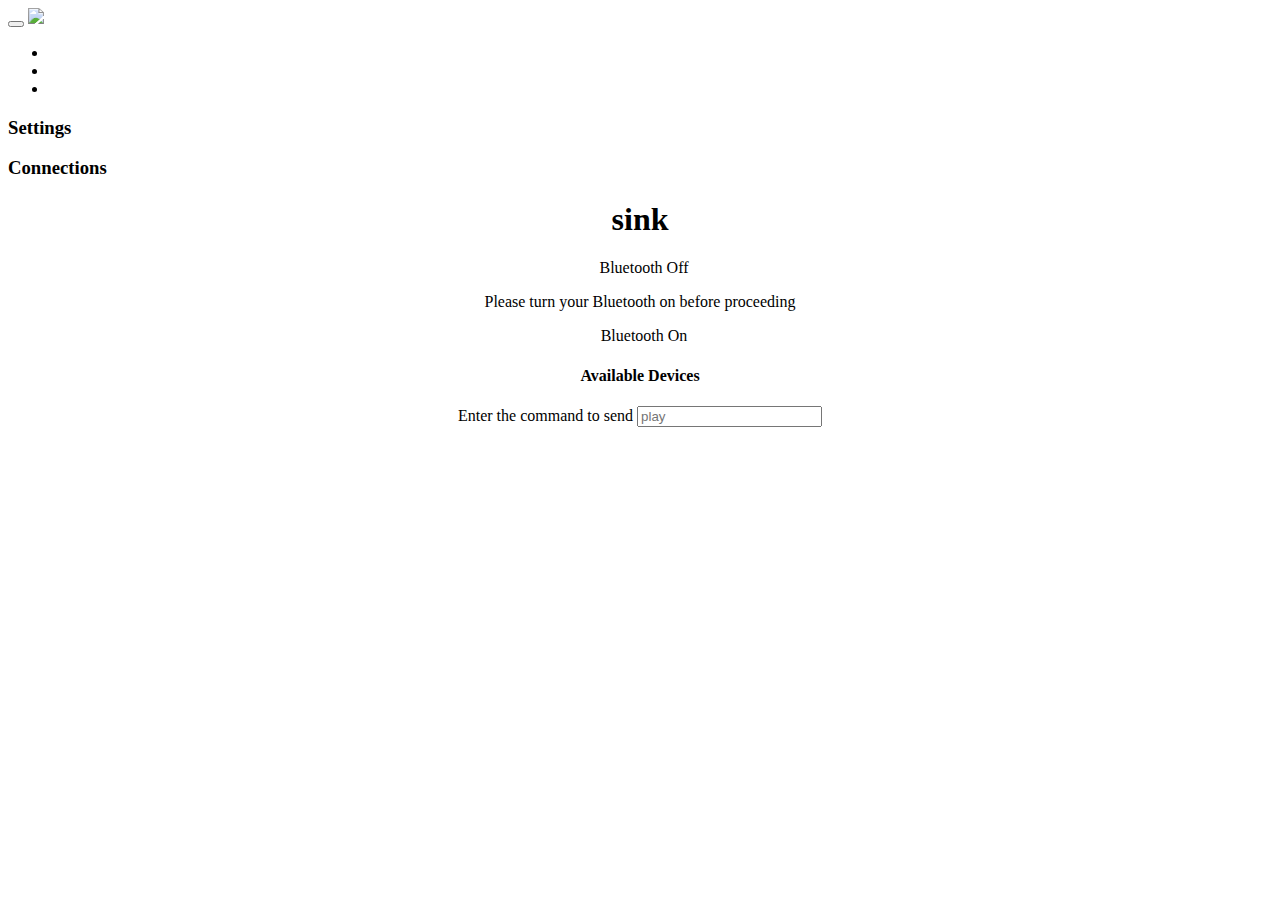
==== platforms/android/assets/www/index.html @ 80459120 "Volume Rocking" ====
<!DOCTYPE html>
<html lang="en">
  <head>
    <meta charset="utf-8">
    <meta name="viewport" content="width=device-width, initial-scale=1">

    <!-- Bootstrap core CSS -->
    <link href="assets/css/bootstrap.min.css" rel="stylesheet">

    <!-- Custom styles for this template -->
    <link href="assets/css/style.css" rel="stylesheet">

  </head>
  <body>

    <div class="navbar navbar-default navbar-fixed-top" role="navigation">
        <button type="button" class="navbar-toggle collapsed" data-toggle="collapse" data-target=".navbar-collapse">
          <span class="icon-bar"></span>
          <span class="icon-bar"></span>
          <span class="icon-bar"></span>
        </button>
        <a class="navbar-brand" href="#">
          <img src="assets/img/bluetooth.png" width="80" />
        </a>  
    </div>

    <div class="layout-menu">
      <div class="nav">
        <ul class="unstyled">
          <li>          
            <i class="glyphicon glyphicon-cog" data-toggle="settings"></i>
          </li>        
          <li>          
            <i class="glyphicon glyphicon-link" data-toggle="connections"></i>
          </li> 
          <li>
            <i class="glyphicon glyphicon-off" onClick="navigator.app.exitApp();"></i>   
          </li>
        </ul>
      </div>

      <!-- Create the content divs -->
      <div class="content">
        <div data-content="settings">
          <h3>Settings</h3>
        </div>        
        <div data-content="connections">
          <h3>Connections</h3>
        </div> 
      </div>
    </div>
    
    <div class="layout-main row">
      <div align="center">

        <h1>sink</h1> 

        <div class="status-off">
          <span class="label label-danger">
            <i class="glyphicon glyphicon-remove"></i>            
          </span>
          &nbsp;&nbsp;Bluetooth Off
          <div>
            <p>Please turn your Bluetooth on before proceeding</p>
          </div>
        </div>    

        <div class="status-on">
          <div>
            <span class="label label-primary">
              <i class="glyphicon glyphicon-ok"></i>            
            </span>
            &nbsp;&nbsp;Bluetooth On
          </div> 

          <div>
            <h4>Available Devices</h4>
            <ul class="unstyled devices">          
            </ul>
          </div>           

          <div class="form-group container">
            <label>Enter the command to send</label>
            <input type="text" class="form-control" placeholder="play">
          </div>
        </div>         
    </div>

    <div class="exit">
      <i class="glyphicon glyphicon-off" onClick="navigator.app.exitApp();"></i>   
    </div>

    <!-- Bootstrap core JavaScript
    ================================================== -->
    <!-- Placed at the end of the document so the pages load faster -->
    <script src="assets/js/jquery.min.js"></script>
    <script src="assets/js/bootstrap.min.js"></script>    
    <script type="text/javascript" src="cordova.js"></script>
    <script type="text/javascript">

      $(document).on("deviceready", function(){

        // Open the menu     
        $(".navbar-toggle").on("touchstart click", function(event){
          event.preventDefault();
          $(".layout-menu").toggleClass("open");
          $(".layout-menu .content div").hide();
        });

        // Open the menu, on a link click    
        $(".layout-menu li i").on("touchstart click", function(event){
          
          event.preventDefault();
          $(".layout-menu .content div").hide();
          var toggle = $(this).data("toggle"); 

          console.log($(this).data());
          console.log(toggle);

          // Do the animations ads needed
          $(".layout-menu").parent('li').removeClass("active");          
          if (! $(".layout-menu").hasClass("open"))
          {
            $(".layout-menu").toggleClass("open");
          }

          // Toggle setting page to display
          if (toggle) {
            $("[data-content='" + toggle + "']").fadeIn();
          }
        });
      });
    </script>
    <script src="js/bluetooth.js"></script>
  </body>
</html>
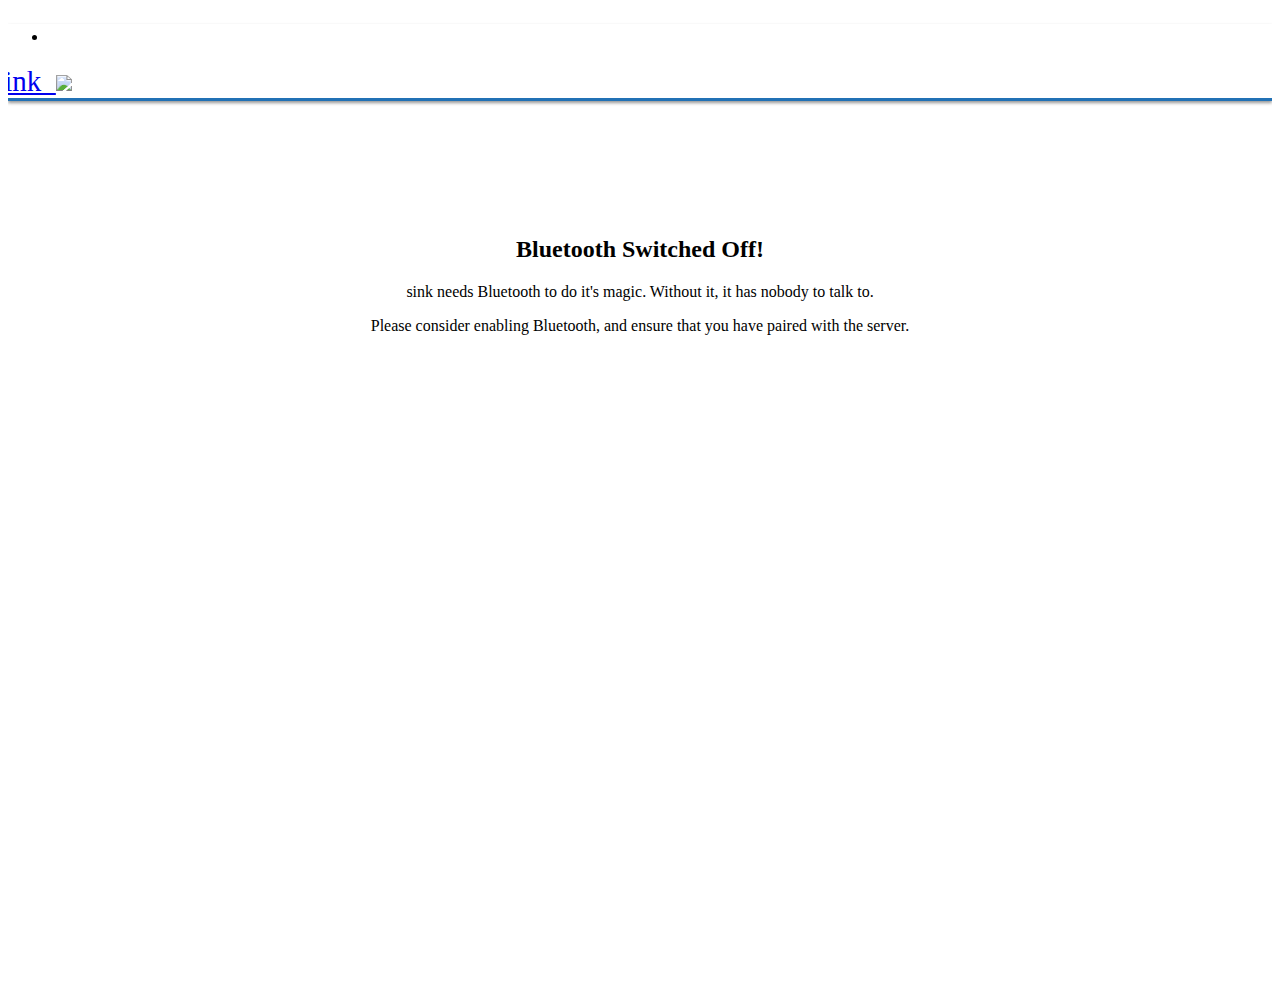
==== commit a3fbb628: "Getting some direction" ====
--- a/platforms/android/assets/www/index.html
+++ b/platforms/android/assets/www/index.html
@@ -9,128 +9,95 @@
 
     <!-- Custom styles for this template -->
     <link href="assets/css/style.css" rel="stylesheet">
+    <link href="assets/css/slide-btn.css" rel="stylesheet">
 
   </head>
   <body>
 
-    <div class="navbar navbar-default navbar-fixed-top" role="navigation">
-        <button type="button" class="navbar-toggle collapsed" data-toggle="collapse" data-target=".navbar-collapse">
-          <span class="icon-bar"></span>
-          <span class="icon-bar"></span>
-          <span class="icon-bar"></span>
-        </button>
-        <a class="navbar-brand" href="#">
-          <img src="assets/img/bluetooth.png" width="80" />
-        </a>  
-    </div>
-
-    <div class="layout-menu">
-      <div class="nav">
-        <ul class="unstyled">
-          <li>          
-            <i class="glyphicon glyphicon-cog" data-toggle="settings"></i>
-          </li>        
-          <li>          
-            <i class="glyphicon glyphicon-link" data-toggle="connections"></i>
-          </li> 
-          <li>
-            <i class="glyphicon glyphicon-off" onClick="navigator.app.exitApp();"></i>   
+    <!-- TOP NAVIGATION -->
+    <nav class="navbar navbar-default navbar-fixed-top transition" role="navigation">
+      <div class="container">
+        <ul class="pull-right nav navbar-nav">
+          <li class="btn btn-default">
+            <i class="glyphicon glyphicon-off" onClick="navigator.app.exitApp();"></i>
           </li>
         </ul>
+        <a class="navbar-brand pull-left" href="#">
+          sink&nbsp;&nbsp;<img src="assets/img/bluetooth.png" />
+        </a>
       </div>
+    </nav>
 
-      <!-- Create the content divs -->
-      <div class="content">
-        <div data-content="settings">
-          <h3>Settings</h3>
-        </div>        
-        <div data-content="connections">
-          <h3>Connections</h3>
-        </div> 
-      </div>
-    </div>
-    
+    <!-- THE CONTENT TO DISPLAY -->
     <div class="layout-main row">
-      <div align="center">
+      <div class="center">
 
-        <h1>sink</h1> 
+        <div class="message-centre alert alert-danger transition">
+          Connection to server lost, attempting to reconnect now
+        </div>
 
+        <!-- DISPLAY BLUETOOTH OFF MESSAGE -->
         <div class="status-off">
-          <span class="label label-danger">
-            <i class="glyphicon glyphicon-remove"></i>            
-          </span>
-          &nbsp;&nbsp;Bluetooth Off
+          <div class="info-icon">
+            <i class="glyphicon glyphicon-exclamation-sign"></i>
+          </div>
+          <h2>Bluetooth Switched Off!</h2>
           <div>
-            <p>Please turn your Bluetooth on before proceeding</p>
+            <p>sink needs Bluetooth to do it's magic. Without it, it has nobody to talk to.</p>
+            <p>Please consider enabling Bluetooth, and ensure that you have paired with the server.</p>
           </div>
-        </div>    
+        </div>
 
+        <!-- TO DISPLAY ON BLUETOOTH ON -->
         <div class="status-on">
           <div>
             <span class="label label-primary">
-              <i class="glyphicon glyphicon-ok"></i>            
+              <i class="glyphicon glyphicon-ok"></i>
             </span>
             &nbsp;&nbsp;Bluetooth On
-          </div> 
+          </div>
 
-          <div>
-            <h4>Available Devices</h4>
-            <ul class="unstyled devices">          
+          <!-- PAIRED DEVICE LISTING -->
+          <div class="devices">
+            <h4>Paired Devices Available</h4>
+            <ul class="unstyled devices">
             </ul>
-          </div>           
+          </div>
 
-          <div class="form-group container">
-            <label>Enter the command to send</label>
+          <!-- SLIDE BUTTON -->
+          <!-- <div class="slide-btn on" data-on="bth.connect" data-off="bth.disconnect">
+            <div class="slide"></div>
+          </div> -->
+
+          <!-- SWIPE AREA -->
+          <div class="well swipearea">Swipe Area</div>
+          <div class="well touchable pull-left"  data-action="left">
+            <i class="glyphicon glyphicon-backward"></i>
+          </div>
+          <div class="well touchable pull-right" data-action="right">
+            <i class="glyphicon glyphicon-forward"></i>
+          </div>
+          <div class="clearfix"></div>
+
+          <!-- INFO AREA -->
+          <!-- <div class="well infoarea">INFO</div>
+          <div class="form-group manual-command">
+            <label>Manually Send command</label>
             <input type="text" class="form-control" placeholder="play">
           </div>
-        </div>         
-    </div>
-
-    <div class="exit">
-      <i class="glyphicon glyphicon-off" onClick="navigator.app.exitApp();"></i>   
+        </div> -->
+      </div>
     </div>
 
     <!-- Bootstrap core JavaScript
     ================================================== -->
     <!-- Placed at the end of the document so the pages load faster -->
+    <script type="text/javascript" src="cordova.js"></script>
     <script src="assets/js/jquery.min.js"></script>
-    <script src="assets/js/bootstrap.min.js"></script>    
-    <script type="text/javascript" src="cordova.js"></script>
-    <script type="text/javascript">
-
-      $(document).on("deviceready", function(){
-
-        // Open the menu     
-        $(".navbar-toggle").on("touchstart click", function(event){
-          event.preventDefault();
-          $(".layout-menu").toggleClass("open");
-          $(".layout-menu .content div").hide();
-        });
-
-        // Open the menu, on a link click    
-        $(".layout-menu li i").on("touchstart click", function(event){
-          
-          event.preventDefault();
-          $(".layout-menu .content div").hide();
-          var toggle = $(this).data("toggle"); 
-
-          console.log($(this).data());
-          console.log(toggle);
-
-          // Do the animations ads needed
-          $(".layout-menu").parent('li').removeClass("active");          
-          if (! $(".layout-menu").hasClass("open"))
-          {
-            $(".layout-menu").toggleClass("open");
-          }
-
-          // Toggle setting page to display
-          if (toggle) {
-            $("[data-content='" + toggle + "']").fadeIn();
-          }
-        });
-      });
-    </script>
-    <script src="js/bluetooth.js"></script>
+    <script src="assets/js/jquery.touchSwipe.min.js"></script>
+    <script src="assets/js/bootstrap.min.js"></script>
+    <script src="assets/js/database.js"></script>
+    <script src="assets/js/slide-btn.js"></script>
+    <script src="assets/js/bluetooth.js"></script>
   </body>
 </html>--- a/platforms/android/assets/www/assets/css/style.css
+++ b/platforms/android/assets/www/assets/css/style.css
@@ -0,0 +1,235 @@
+html, body {
+  height: 100%;
+  overflow-x: hidden;
+  font-size: 16px;
+}
+ul.unstyled {
+  list-style: none;
+  padding: 0;
+  margin: 0;
+  line-height: 50px;
+}
+.navbar-inverse { background: #333; }
+.navbar-inverse,
+.navbar-default {
+  border-bottom: 3px solid #2171b5;
+  -webkit-box-shadow: 0 2px 3px 0 rgba(50, 50, 50, 0.50);
+-moz-box-shadow:    0 2px 3px 0 rgba(50, 50, 50, 0.50);
+box-shadow:         0 2px 3px 0 rgba(50, 50, 50, 0.50);
+}
+
+body.off .navbar-default {
+  border-color: maroon;
+  -webkit-box-shadow: 0 14px 30px -13px rgba(255, 54, 54, 0.8);
+  -moz-box-shadow:    0 14px 30px -13px rgba(255, 54, 54, 0.8);
+  box-shadow:         0 14px 30px -13px rgba(255, 54, 54, 0.8);
+}
+
+body.on .navbar-default {
+  border-color: #2171b5;
+-webkit-box-shadow: 0 14px 30px -13px rgba(33, 113, 181, 0.6);
+-moz-box-shadow:    0 14px 30px -13px rgba(33, 113, 181, 0.6);
+box-shadow:         0 14px 30px -13px rgba(33, 113, 181, 0.6);
+}
+
+
+
+.glyphicon-off { color: #2171b5; }
+.label {
+  height: 40px;
+  -webkit-border-radius: 10px;
+-moz-border-radius: 10px;
+border-radius: 10px;
+}
+.navbar-brand { margin-left: -15px; font-size: 29px; }
+.navbar-brand img { width:60px; }
+.navbar-nav { margin-right: -5px; }
+.navbar-nav i { font-size: 17px; line-height: 25px; }
+/* BOOTSTRAP OVERRIDES */
+
+.layout-main,
+.layout-menu {
+  padding: 0;
+  margin: 0;
+  padding-top: 65px;
+  display: block;
+  height: 100%;
+  right: 0;
+  width: 100%;
+  position: absolute;
+  -webkit-box-sizing: border-box;
+  -moz-box-sizing: border-box;
+  box-sizing: border-box;
+}
+.layout-main {
+  display: block;
+  background: icewhite;
+}
+
+.layout-menu.open { height: 300px; width: 100%; }
+.layout-menu {
+  -webkit-transition: all 200ms ease-in-out;
+  -moz-transition: all 200ms ease-in-out;
+  -ms-transition: all 200ms ease-in-out;
+  -o-transition: all 200ms ease-in-out;
+  transition: all 200ms ease-in-out;
+  -webkit-box-shadow: 1px 0 6px 0 rgba(50, 50, 50, 0.5);
+  -moz-box-shadow:    1px 0 6px 0 rgba(50, 50, 50, 0.5);
+  box-shadow:         1px 0 6px 0 rgba(50, 50, 50, 0.5);
+  height: 0;
+  overflow: hidden;
+  text-align: left;
+  background: #f4f4f4;
+  z-index: 100;
+}
+
+.layout-menu .content,
+.layout-menu .nav {
+  position: absolute;
+  display: block;
+  height: 100%;
+}
+.layout-menu .nav {
+  text-align: center;
+  border-right: 1px solid #eaeaea;
+  z-index: 100;
+}
+.layout-menu .content {
+  width: 100%;
+  padding-left: 60px;
+}
+.layout-menu ul {
+  list-style: none;
+  margin: 0;
+  padding: 0;
+}
+.layout-menu ul li {
+  font-size: 20px;
+  width: 50px;
+  height: 45px;
+  overflow: hidden;
+  line-height: 50px;
+  border-top: 1px solid #eaeaea;
+}
+.layout-menu ul li a i {
+  text-align: center;
+  width: 50px;
+  margin-right: 5px;
+}
+.exit {
+  position: fixed;
+  bottom: 10px;
+  right: 10px;
+  z-index: 10000;
+  font-size: 30px;
+}
+
+ul.devices {
+  margin: 20px 0;
+}
+.devices li {
+  -webkit-border-radius: 6px;
+  -moz-border-radius: 6px;
+  border-radius: 6px;
+  border: 1px solid #CCC;
+  background: #eaeaea;
+  margin: 4px 10px;
+}
+.manual-command {
+  color: white;
+  text-align: center;
+  position: fixed;
+  bottom: 0;
+  background: #2171b5;
+  padding: 10px;
+  margin: 0;
+  width:100%;
+  -webkit-box-shadow: inset -4px 21px 5px -19px rgba(0,0,0,0.75);
+  -moz-box-shadow: inset -4px 21px 5px -19px rgba(0,0,0,0.75);
+  box-shadow: inset -4px 21px 5px -19px rgba(0,0,0,0.75);
+}
+
+
+.status-off {
+  padding: 10px;
+  text-align: center;
+  /*display: none;*/
+}
+.status-on,
+.message-centre {
+  display: none;
+}
+
+
+.swipearea {
+  height: 200px;
+  color: #AAA;
+  text-align: center;
+  line-height: 160px;
+  font-size: 22px;
+}
+.touchable {
+  position: relative;
+  height: 200px;
+  background: #555;
+  right: 0;
+  width: 40px;
+  top: -220px;
+  line-height: 160px;
+  color: #777;
+  font-size: 22px;
+  margin-bottom: -200px;
+}
+.touchable i {
+  line-height: 190px;
+  margin: -15px;
+  padding: 0;
+  width: 30px;
+  text-align: center;
+}
+
+.message-centre {
+  position: relative;
+  border-color: #ad1616;
+  background: #c91818;
+  color: white;
+  top: -16px;
+  margin: 0 10px;
+  padding-top: 11px;
+  height: 60px;
+  margin-bottom: -60px;
+  z-index: 1;
+background-image: -webkit-linear-gradient(45deg,rgba(255,255,255,.15) 25%,transparent 25%,transparent 50%,rgba(255,255,255,.15) 50%,rgba(255,255,255,.15) 75%,transparent 75%,transparent);
+background-image: -o-linear-gradient(45deg,rgba(255,255,255,.15) 25%,transparent 25%,transparent 50%,rgba(255,255,255,.15) 50%,rgba(255,255,255,.15) 75%,transparent 75%,transparent);
+background-image: linear-gradient(45deg,rgba(255,255,255,.15) 25%,transparent 25%,transparent 50%,rgba(255,255,255,.15) 50%,rgba(255,255,255,.15) 75%,transparent 75%,transparent);
+-webkit-background-size: 10px 10px;
+background-size: 10px 10px;
+-webkit-box-shadow: 0 1px 3px 0 rgba(50, 50, 50, 0.50);
+-moz-box-shadow:    0 1px 3px 0 rgba(50, 50, 50, 0.50);
+box-shadow:         0 1px 3px 0 rgba(50, 50, 50, 0.50);
+}
+
+.infoarea {
+  color: white;
+  font-family: monospace;
+  background: #333;
+  height: 200px;
+  overflow-y: scroll;
+  text-align: left;
+}
+
+.info-icon {
+  color: #333;
+  color: maroon;
+  font-size: 100px;
+  line-height: 80px;
+  padding: 20px;
+}
+
+.transition {
+  -webkit-transition: all 500ms ease-in-out;
+  -moz-transition: all 500ms ease-in-out;
+  -ms-transition: all 500ms ease-in-out;
+  -o-transition: all 500ms ease-in-out;
+  transition: all 500ms ease-in-out;
+}--- a/platforms/android/assets/www/assets/css/slide-btn.css
+++ b/platforms/android/assets/www/assets/css/slide-btn.css
@@ -0,0 +1,90 @@
+/* CREATING SOME AWESOME SLIDE BUTTONS */
+.slide-btn {
+  height: 30px;
+  width: 70px;
+  -webkit-border-radius: 15px;
+  -moz-border-radius: 15px;
+  border-radius: 15px;
+  line-height: 30px;
+  -webkit-box-shadow:inset 2px 2px 3px -1px #333;
+  box-shadow:inset 2px 2px 3px -1px #333;
+  padding: 2px;
+  box-sizing: border-box;
+  overflow: hidden;
+  -webkit-transition: all 50ms ease-out;
+  -moz-transition: all 50ms ease-out;
+  -ms-transition: all 50ms ease-out;
+  -o-transition: all 50ms ease-out;
+  transition: all 50ms ease-out;
+  background: #AAA;
+  margin: 10px;
+  border: 1px solid #CCC;
+}
+
+.slide-btn .slide {
+  background: white;
+  box-sizing: border-box;
+  display: inline-block;
+  width: 24px;
+  height: 24px;
+  content: " ";
+  -webkit-border-radius: 15px;
+  -moz-border-radius: 15px;
+  border-radius: 15px;
+  border: 1px solid #215a60;
+  -webkit-box-shadow: 1px 1px 3px 0px #333;
+  box-shadow: 1px 1px 3px 0px #333;
+  background-image:
+    radial-gradient(
+      circle closest-side,
+      white,
+      #e8e8e8
+    );
+}
+
+/* DEFAULT COLORS */
+.slide-btn.off,
+.slide-btn.on {
+  background: #AAA;
+  border: 1px solid #333;
+}
+/* WHICH BUTTON IS WHICH SIDE */
+.slide-btn.off {
+  text-align: right;
+  background: #235b89;
+  -webkit-box-shadow:inset 2px 2px 4px -1px #000;
+  box-shadow:inset 2px 2px 4px -1px #000;
+}
+.slide-btn.on {
+  text-align: left;
+  background: #2171b5;
+}
+
+
+/* OFF STATE */
+.slide-btn.off .slide { border-color: #707070; }
+.slide-btn.off .slide:before {
+  content: "OFF";
+  font-size: 13px;
+  display: inline-block;
+  text-shadow: 1px 1px 2px #000;
+  height: 24px;
+  position: relative;
+  top: -4px;
+  left: -33px;
+  color: #AAA;
+}
+
+/* ON STATE */
+.slide-btn.on .slide { border-color: #215a60; }
+.slide-btn.on .slide:before {
+  content: "ON";
+  font-size: 13px;
+  display: inline-block;
+  text-shadow: 1px 1px 2px #000; /*#46f2d8*/
+  height: 24px;
+  position: relative;
+  top: -4px;
+  left: 33px;
+  color: #FFF;
+}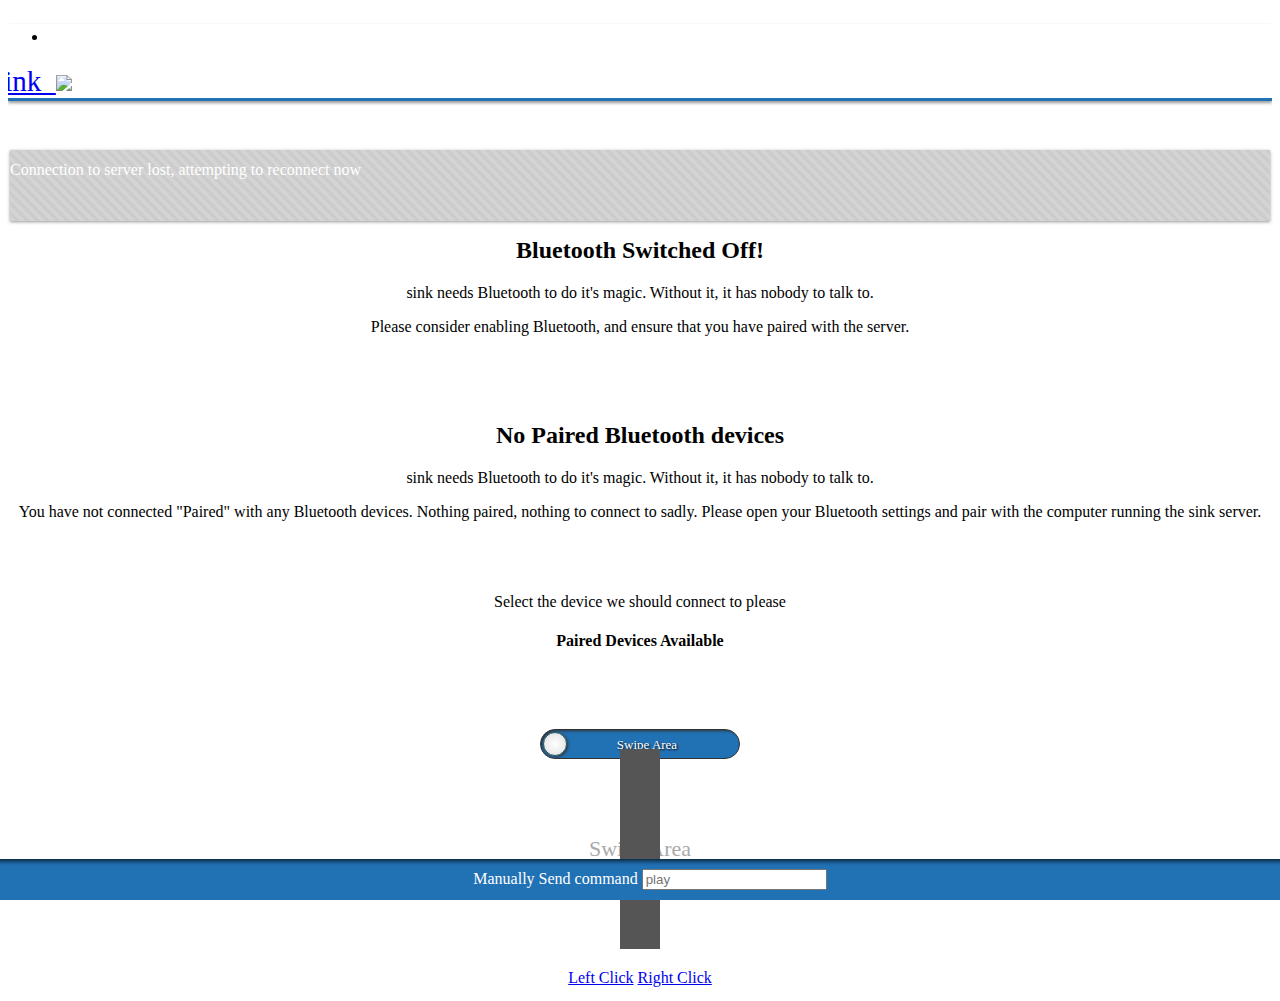
==== commit 09f00eb8: "Adding Dragging JS" ====
--- a/platforms/android/assets/www/index.html
+++ b/platforms/android/assets/www/index.html
@@ -36,6 +36,7 @@
           Connection to server lost, attempting to reconnect now
         </div>
 
+
         <!-- DISPLAY BLUETOOTH OFF MESSAGE -->
         <div class="status-off">
           <div class="info-icon">
@@ -48,45 +49,88 @@
           </div>
         </div>
 
+
+
+        <!-- DISPLAY BLUETOOTH NO DEVICE -->
+        <div class="no-devices">
+          <div class="info-icon">
+            <i class="glyphicon glyphicon-exclamation-sign"></i>
+          </div>
+          <h2>No Paired Bluetooth devices</h2>
+          <div>
+            <p>sink needs Bluetooth to do it's magic. Without it, it has nobody to talk to.</p>
+            <p>You have not connected "Paired" with any Bluetooth devices. Nothing paired, nothing to connect to sadly. Please open your Bluetooth settings and pair with the computer running the sink server.</p>
+          </div>
+        </div>
+
+
+
         <!-- TO DISPLAY ON BLUETOOTH ON -->
-        <div class="status-on">
-          <div>
-            <span class="label label-primary">
-              <i class="glyphicon glyphicon-ok"></i>
-            </span>
-            &nbsp;&nbsp;Bluetooth On
+        <div class="status-on" align="center">
+
+          <!-- SLIDE BUTTON -->
+          <!-- <div class="slide-btn on" data-on="bth.connect" data-off="bth.disconnect">
+            <div class="slide"></div>
+          </div> -->
+
+          <div class="info-icon on">
+            <i class="glyphicon glyphicon-link"></i>
           </div>
 
+          <p>Select the device we should connect to please</p>
           <!-- PAIRED DEVICE LISTING -->
           <div class="devices">
             <h4>Paired Devices Available</h4>
             <ul class="unstyled devices">
             </ul>
           </div>
+        </div>
+
+
+
+        <!-- TO DISPLAY ON BLUETOOTH ON -->
+        <div class="connected" align="center">
 
           <!-- SLIDE BUTTON -->
-          <!-- <div class="slide-btn on" data-on="bth.connect" data-off="bth.disconnect">
-            <div class="slide"></div>
-          </div> -->
+
+          <div class="info-icon on">
+            <i class="glyphicon glyphicon-ok-sign"></i>
+          </div>
+          <br />
 
           <!-- SWIPE AREA -->
+          <div
+            class="slide-btn on"
+            style="width: 200px;"
+            data-on="$('.swipearea').show();$('.mousearea').hide();$('.mouse-btn').hide();"
+            data-off="$('.swipearea').hide();$('.mousearea').show();$('.mouse-btn').show();"
+            >
+            <div class="slide" data-on-label="Swipe Area" data-off-label="Mouse Area"></div>
+          </div>
+          <div class="clearfix"></div>
+
           <div class="well swipearea">Swipe Area</div>
+          <div class="well mousearea" data-type="drag-area" style="display:none;">Mouse Area</div>
+
           <div class="well touchable pull-left"  data-action="left">
             <i class="glyphicon glyphicon-backward"></i>
           </div>
           <div class="well touchable pull-right" data-action="right">
             <i class="glyphicon glyphicon-forward"></i>
           </div>
+
+          <div class="btn-group mouse-btn">
+            <a href="#" onClick="bth.action('click');" class="btn btn-lg btn-primary">Left Click</a>
+            <a href="#" onClick="bth.action('rclick');" class="btn btn-lg btn-default">Right Click</a>
+          </div>
           <div class="clearfix"></div>
 
           <!-- INFO AREA -->
-          <!-- <div class="well infoarea">INFO</div>
           <div class="form-group manual-command">
             <label>Manually Send command</label>
             <input type="text" class="form-control" placeholder="play">
           </div>
-        </div> -->
-      </div>
+        </div>
     </div>
 
     <!-- Bootstrap core JavaScript
@@ -98,6 +142,7 @@
     <script src="assets/js/bootstrap.min.js"></script>
     <script src="assets/js/database.js"></script>
     <script src="assets/js/slide-btn.js"></script>
+    <script src="assets/js/dragon.js"></script>
     <script src="assets/js/bluetooth.js"></script>
   </body>
 </html>--- a/platforms/android/assets/www/assets/css/style.css
+++ b/platforms/android/assets/www/assets/css/style.css
@@ -31,8 +31,6 @@
 -moz-box-shadow:    0 14px 30px -13px rgba(33, 113, 181, 0.6);
 box-shadow:         0 14px 30px -13px rgba(33, 113, 181, 0.6);
 }
-
-
 
 .glyphicon-off { color: #2171b5; }
 .label {
@@ -124,9 +122,7 @@
   font-size: 30px;
 }
 
-ul.devices {
-  margin: 20px 0;
-}
+ul.devices { margin: 20px 0; }
 .devices li {
   -webkit-border-radius: 6px;
   -moz-border-radius: 6px;
@@ -150,18 +146,22 @@
 }
 
 
-.status-off {
+.status-off,
+.no-devices {
   padding: 10px;
   text-align: center;
   /*display: none;*/
 }
 .status-on,
-.message-centre {
-  display: none;
-}
-
-
-.swipearea {
+.message-centre,
+.no-devices,
+.connected {
+  /*display: none;*/
+}
+
+
+.swipearea,
+.mousearea {
   height: 200px;
   color: #AAA;
   text-align: center;
@@ -190,8 +190,8 @@
 
 .message-centre {
   position: relative;
-  border-color: #ad1616;
-  background: #c91818;
+  border-color: #333;
+  background: #CCC;
   color: white;
   top: -16px;
   margin: 0 10px;
@@ -209,6 +209,15 @@
 box-shadow:         0 1px 3px 0 rgba(50, 50, 50, 0.50);
 }
 
+.message-centre.error {
+  border-color: #ad1616;
+  background: #c91818;
+}
+.message-centre.info {
+  border-color: #2171b5;
+  background: #2171b5;
+}
+
 .infoarea {
   color: white;
   font-family: monospace;
@@ -221,10 +230,11 @@
 .info-icon {
   color: #333;
   color: maroon;
-  font-size: 100px;
-  line-height: 80px;
-  padding: 20px;
-}
+  font-size: 60px;
+  line-height: 40px;
+  padding: 15px;
+}
+.info-icon.on { color: #2171b5; }
 
 .transition {
   -webkit-transition: all 500ms ease-in-out;
--- a/platforms/android/assets/www/assets/css/slide-btn.css
+++ b/platforms/android/assets/www/assets/css/slide-btn.css
@@ -11,11 +11,11 @@
   padding: 2px;
   box-sizing: border-box;
   overflow: hidden;
-  -webkit-transition: all 50ms ease-out;
-  -moz-transition: all 50ms ease-out;
-  -ms-transition: all 50ms ease-out;
-  -o-transition: all 50ms ease-out;
-  transition: all 50ms ease-out;
+  -webkit-transition: all 333ms ease-out;
+  -moz-transition: all 333ms ease-out;
+  -ms-transition: all 333ms ease-out;
+  -o-transition: all 333ms ease-out;
+  transition: all 333ms ease-out;
   background: #AAA;
   margin: 10px;
   border: 1px solid #CCC;
@@ -64,21 +64,23 @@
 /* OFF STATE */
 .slide-btn.off .slide { border-color: #707070; }
 .slide-btn.off .slide:before {
-  content: "OFF";
+  content: attr(data-off-label);
   font-size: 13px;
   display: inline-block;
   text-shadow: 1px 1px 2px #000;
   height: 24px;
   position: relative;
   top: -4px;
-  left: -33px;
+  left: -150px;
   color: #AAA;
+  width: 140px;
+  text-align: center;
 }
 
 /* ON STATE */
 .slide-btn.on .slide { border-color: #215a60; }
 .slide-btn.on .slide:before {
-  content: "ON";
+  content: attr(data-on-label);
   font-size: 13px;
   display: inline-block;
   text-shadow: 1px 1px 2px #000; /*#46f2d8*/
@@ -87,4 +89,6 @@
   top: -4px;
   left: 33px;
   color: #FFF;
+  text-align: center;
+  width: 140px;
 }